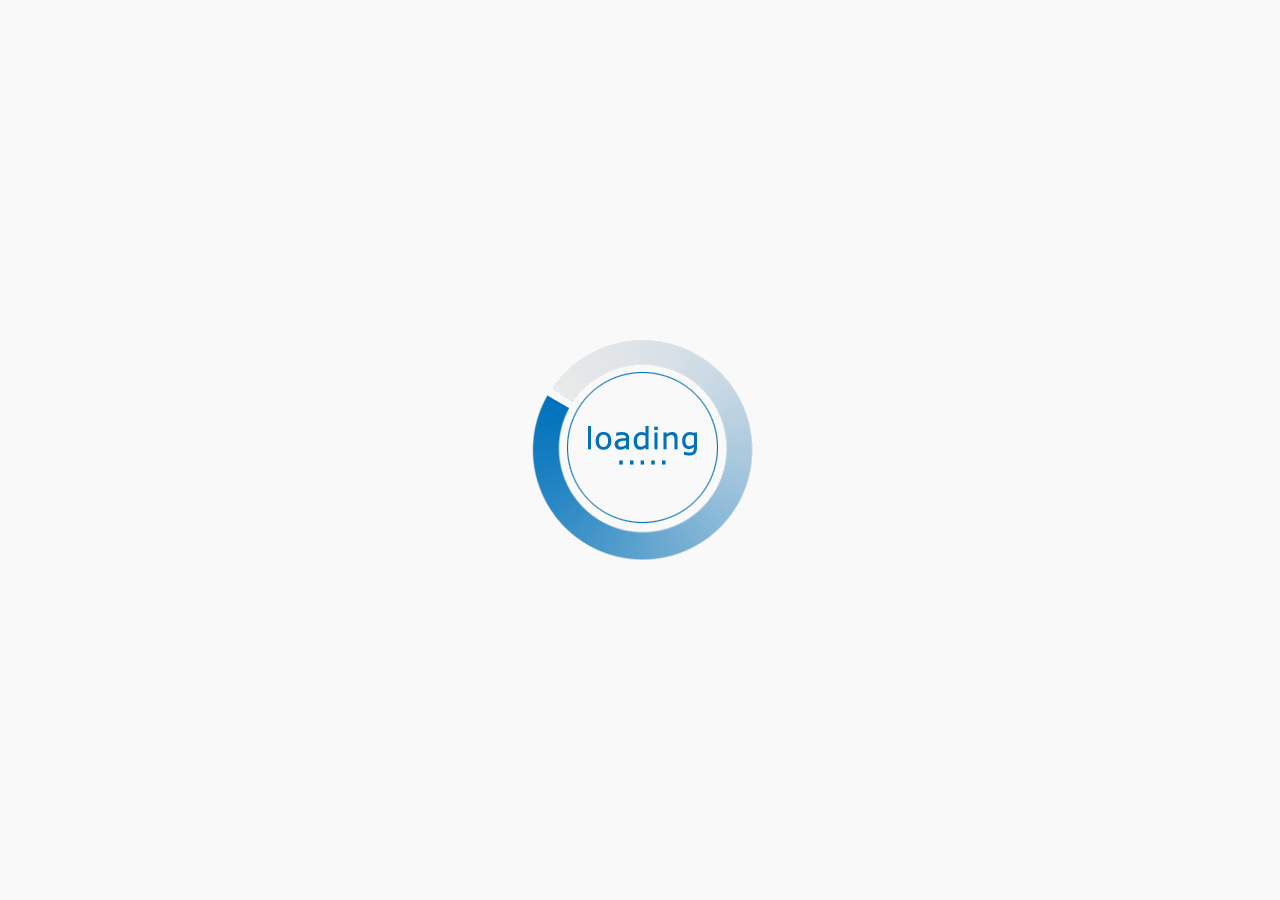
==== Private_Dashboard/index.html @ 38b3a2d8 "first committed" ====
<!DOCTYPE html>
<html lang="en">

<head>
  <meta charset="utf-8">
  <meta name="viewport" content="width=device-width, initial-scale=1, shrink-to-fit=no">
  <meta http-equiv="x-ua-compatible" content="ie=edge">
  <title>Material Design Bootstrap</title>
  <!-- Font Awesome -->
  <link rel="stylesheet" href="https://use.fontawesome.com/releases/v5.8.1/css/all.css">
  <!-- Bootstrap core CSS -->
  <link href="css/bootstrap.min.css" rel="stylesheet">
  <!-- Material Design Bootstrap -->
  <link href="css/mdb.min.css" rel="stylesheet">
  <!-- Your custom styles (optional) -->
  <link href="css/style.css" rel="stylesheet">

  <style type="text/css">
      body{
       background-image: url("img/honey_im_subtle.png");
      }
        #loader{
        position: fixed;
        left: 0px;
        top: 0px;
        width: 100%;
        height: 100%;
        z-index: 9999;
        background: url('img/loading.gif') 50% 50% no-repeat rgb(249,249,249);
        opacity: 1;
    }

    </style>
</head>

<body style="padding:0px; margin:0px; background-color:#fff;font-family:arial,helvetica,sans-serif,verdana,'Open Sans'">

  <!-- Start your project here-->
<!--Navbar -->
<nav class="mb-1 navbar navbar-expand-lg navbar-dark orange lighten-1">
    <a class="navbar-brand" href="index.html"><img src="js/img/Files_Download.png" width="33px" height="33px"> <font color="##74e874">F</font>ile <font color="#74e874">M</font>anagement <font color="#74e874">S</font>ystem</a>
  <button class="navbar-toggler" type="button" data-toggle="collapse" data-target="#navbarSupportedContent-4"
    aria-controls="navbarSupportedContent-4" aria-expanded="false" aria-label="Toggle navigation">
    <span class="navbar-toggler-icon"></span>
  </button>
  <div class="collapse navbar-collapse" id="navbarSupportedContent-4">
    <ul class="navbar-nav ml-auto">
      <!-- <li class="nav-item active">
        <a class="nav-link" href="#">
          <i class="fab fa-facebook-f"></i> Facebook
          <span class="sr-only">(current)</span>
        </a>
      </li>
      <li class="nav-item">
        <a class="nav-link" href="#">
          <i class="fab fa-instagram"></i> Instagram</a>
      </li> -->
  <!--     <li class="nav-item dropdown">
        <a class="nav-link dropdown-toggle" id="navbarDropdownMenuLink-4" data-toggle="dropdown"
          aria-haspopup="true" aria-expanded="false">
          <i class="fas fa-user"></i> Login </a>
        <div class="dropdown-menu dropdown-menu-right dropdown-info" aria-labelledby="navbarDropdownMenuLink-4">
          <a class="dropdown-item" href="#">Login</a>

        </div>
      </li> -->
    </ul>
  </div>
</nav>
<!--/.Navbar -->
<br><Br>
<!-- Card -->
<div class="container col-md-5">
 <!-- Card -->
<div class="card">
 <div id="loader"></div>
    <!-- Card body -->
    <div class="card-body">

        <!-- Material form register -->
        <form action="admin_login.php" method="POST">
            <p class="h4 text-center py-4">ADMIN SECURITY</p>

            <!-- Material input text -->

            <div class="md-form">
                <i class="fa fa-envelope prefix grey-text"></i>
                <input type="email" id="materialFormCardEmailEx" name="admin_user" class="form-control" >
                <label for="materialFormCardEmailEx" class="font-weight-light">Your email</label>
            </div>
            <!-- Material input password -->
            <div class="md-form">
                <i class="fa fa-lock prefix grey-text"></i>
                <input type="password" id="materialFormCardPasswordEx" name="admin_password" class="form-control">
                <label for="materialFormCardPasswordEx" class="font-weight-light">Your password</label>
            </div>

            <div class="text-center py-4 mt-3">
                <button class="btn btn-warning btn-lg btn-block" name = "adminlog" id="login" type="submit">Sign In</button>
            </div>
      

        </form>
        <!-- Material form register -->

    </div>

    <!-- Card body -->

</div>
<!-- Card --></div>
       <footer class="text-center py-4 mt-3" style="background-color: rgb(206, 209, 154);margin-left: 30%;margin-right: 30%;border-radius:4px;    margin-bottom: 5px;">
                <p>All right Reserved 2021&copy; <?php echo date('Y');?> Created By: CampCodes</p>
            </footer>
<!-- Card -->
  <!-- /Start your project here-->

  <!-- SCRIPTS -->
  <!-- JQuery -->
  <script type="text/javascript" src="js/jquery-3.4.0.min.js"></script>
  <!-- Bootstrap tooltips -->
  <script type="text/javascript" src="js/popper.min.js"></script>
  <!-- Bootstrap core JavaScript -->
  <script type="text/javascript" src="js/bootstrap.min.js"></script>
  <!-- MDB core JavaScript -->
  <script type="text/javascript" src="js/mdb.min.js"></script>
</body>

<script type="text/javascript">
   $("#login").on("click", function () {
   
          uservalidate();
          passvalidate();
   
         if (uservalidate() === true
          && passvalidate() === true
   
          ) {
   
   };
   
   
   });
   
   
   function uservalidate() {
   if ($('#materialFormCardEmailEx').val() == '') { 
       $('#materialFormCardEmailEx').css('border-color', '#dc3545');
    return false;
     } else {
      $('#materialFormCardEmailEx').css('border-color', '#28a745'); 
       return true;
   }
   
   };
   
   function passvalidate() {
   if ($('#materialFormCardPasswordEx').val() == '') { 
    $('#materialFormCardPasswordEx').css('border-color', '#dc3545');
    return false;
     } else {
      $('#materialFormCardPasswordEx').css('border-color', '#28a745'); 
       return true;
   }
   
   };
   
   
</script>
  <script src = "jss/jquery.js"></script>
  <script src = "jss/bootstrap.js"></script>
  <script src = "jss/login.js"></script>
  <script src="jquery.min.js"></script>
<script type="text/javascript">
  $(window).on('load', function(){
    //you remove this timeout
    setTimeout(function(){
          $('#loader').fadeOut('slow');  
      }, 1000);
      //remove the timeout
      //$('#loader').fadeOut('slow'); 
  });
</script>
</html>
</body>
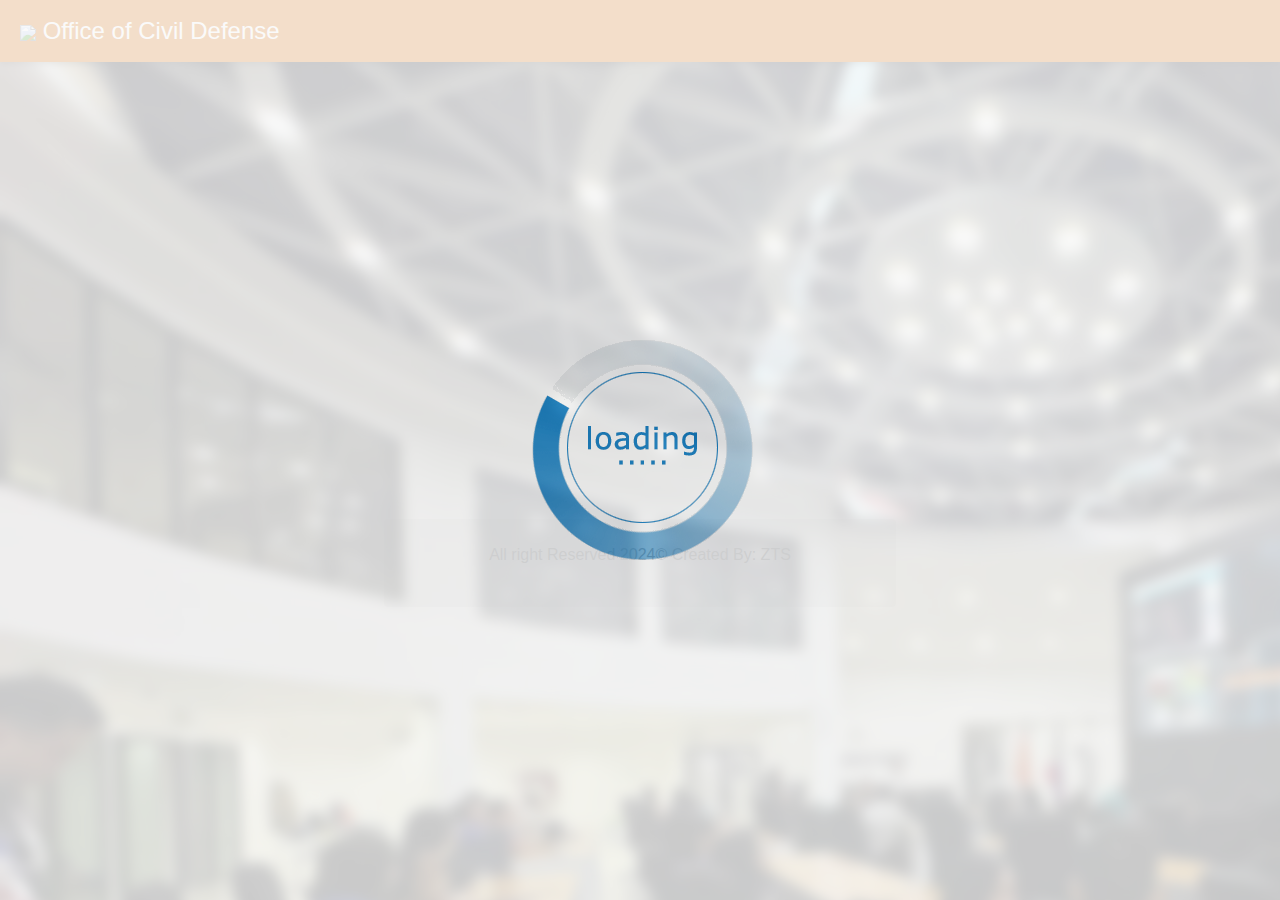
==== commit 3e965163: "ey" ====
--- a/Private_Dashboard/index.html
+++ b/Private_Dashboard/index.html
@@ -17,7 +17,7 @@
 
   <style type="text/css">
       body{
-       background-image: url("img/honey_im_subtle.png");
+       background-image: url("img/ocdbck.jpg");
       }
         #loader{
         position: fixed;
@@ -38,7 +38,7 @@
   <!-- Start your project here-->
 <!--Navbar -->
 <nav class="mb-1 navbar navbar-expand-lg navbar-dark orange lighten-1">
-    <a class="navbar-brand" href="index.html"><img src="js/img/Files_Download.png" width="33px" height="33px"> <font color="##74e874">F</font>ile <font color="#74e874">M</font>anagement <font color="#74e874">S</font>ystem</a>
+    <a class="navbar-brand" href="index.html"><img src="js/img/OCD.png" width="50px" height="auto"> Office of Civil Defense </a>
   <button class="navbar-toggler" type="button" data-toggle="collapse" data-target="#navbarSupportedContent-4"
     aria-controls="navbarSupportedContent-4" aria-expanded="false" aria-label="Toggle navigation">
     <span class="navbar-toggler-icon"></span>
@@ -79,7 +79,7 @@
 
         <!-- Material form register -->
         <form action="admin_login.php" method="POST">
-            <p class="h4 text-center py-4">ADMIN SECURITY</p>
+            <p class="h4 text-center py-4">ADMIN</p>
 
             <!-- Material input text -->
 
@@ -109,8 +109,8 @@
 
 </div>
 <!-- Card --></div>
-       <footer class="text-center py-4 mt-3" style="background-color: rgb(206, 209, 154);margin-left: 30%;margin-right: 30%;border-radius:4px;    margin-bottom: 5px;">
-                <p>All right Reserved 2021&copy; <?php echo date('Y');?> Created By: CampCodes</p>
+       <footer class="text-center py-4 mt-3" style="background-color: rgba(0, 0, 0, 0.062);margin-left: 30%;margin-right: 30%;border-radius:4px;    margin-bottom: 3px;">
+                <p>All right Reserved 2024&copy; <?php echo date('Y');?> Created By: ZTS</p>
             </footer>
 <!-- Card -->
   <!-- /Start your project here-->
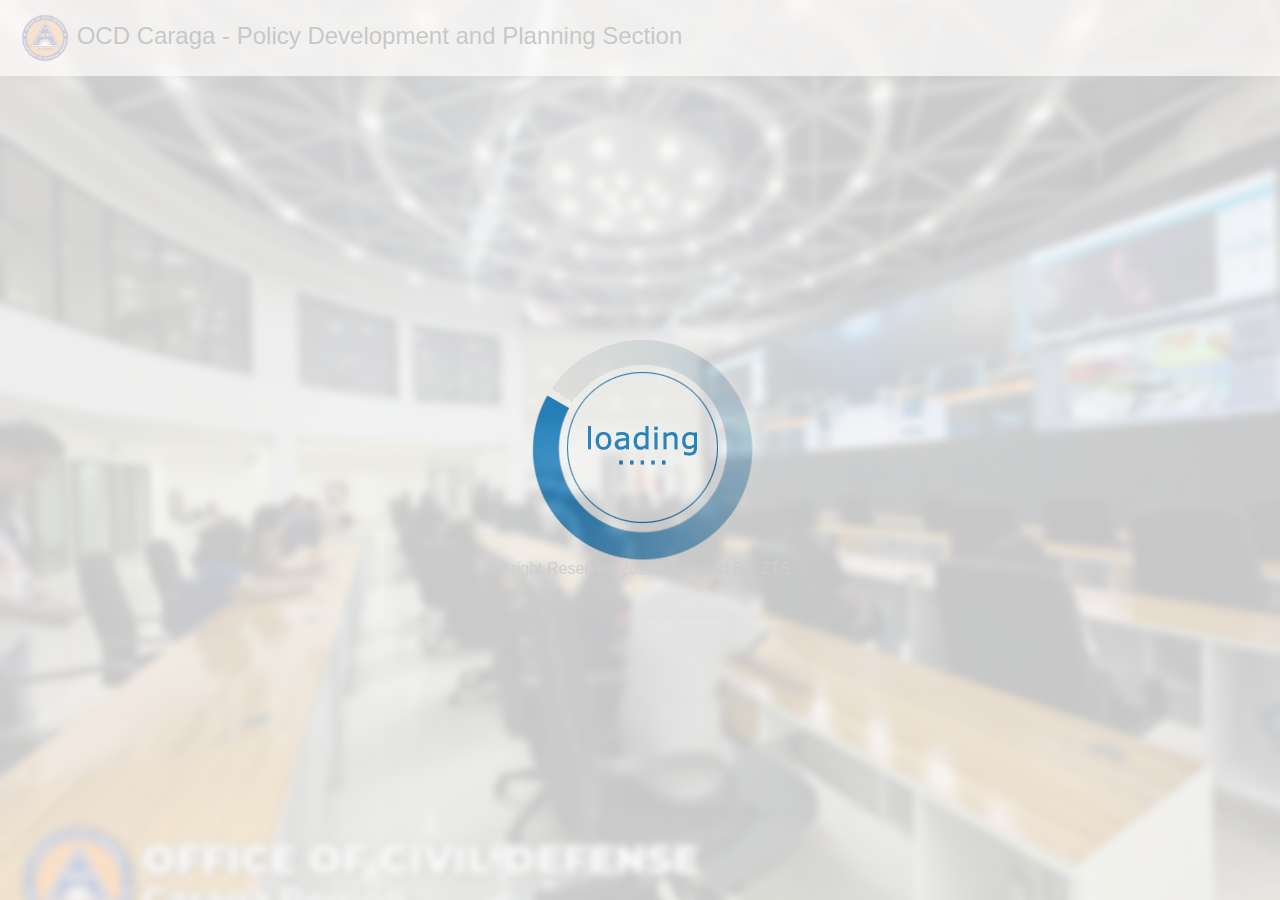
==== commit 11458c99: "ss" ====
--- a/Private_Dashboard/index.html
+++ b/Private_Dashboard/index.html
@@ -16,9 +16,11 @@
   <link href="css/style.css" rel="stylesheet">
 
   <style type="text/css">
-      body{
-       background-image: url("img/ocdbck.jpg");
-      }
+      body {
+    background-image: url("img/ocdbkg.jpg");
+    background-size: cover;
+}
+ 
         #loader{
         position: fixed;
         left: 0px;
@@ -38,7 +40,7 @@
   <!-- Start your project here-->
 <!--Navbar -->
 <nav class="mb-1 navbar navbar-expand-lg navbar-dark orange lighten-1">
-    <a class="navbar-brand" href="index.html"><img src="js/img/OCD.png" width="50px" height="auto"> Office of Civil Defense </a>
+    <a class="navbar-brand" href="index.html"><img src="js/img/ocdlogo.png" width="50px" height="auto"><font color="#0000000"> OCD Caraga - Policy Development and Planning Section</a></font>
   <button class="navbar-toggler" type="button" data-toggle="collapse" data-target="#navbarSupportedContent-4"
     aria-controls="navbarSupportedContent-4" aria-expanded="false" aria-label="Toggle navigation">
     <span class="navbar-toggler-icon"></span>
